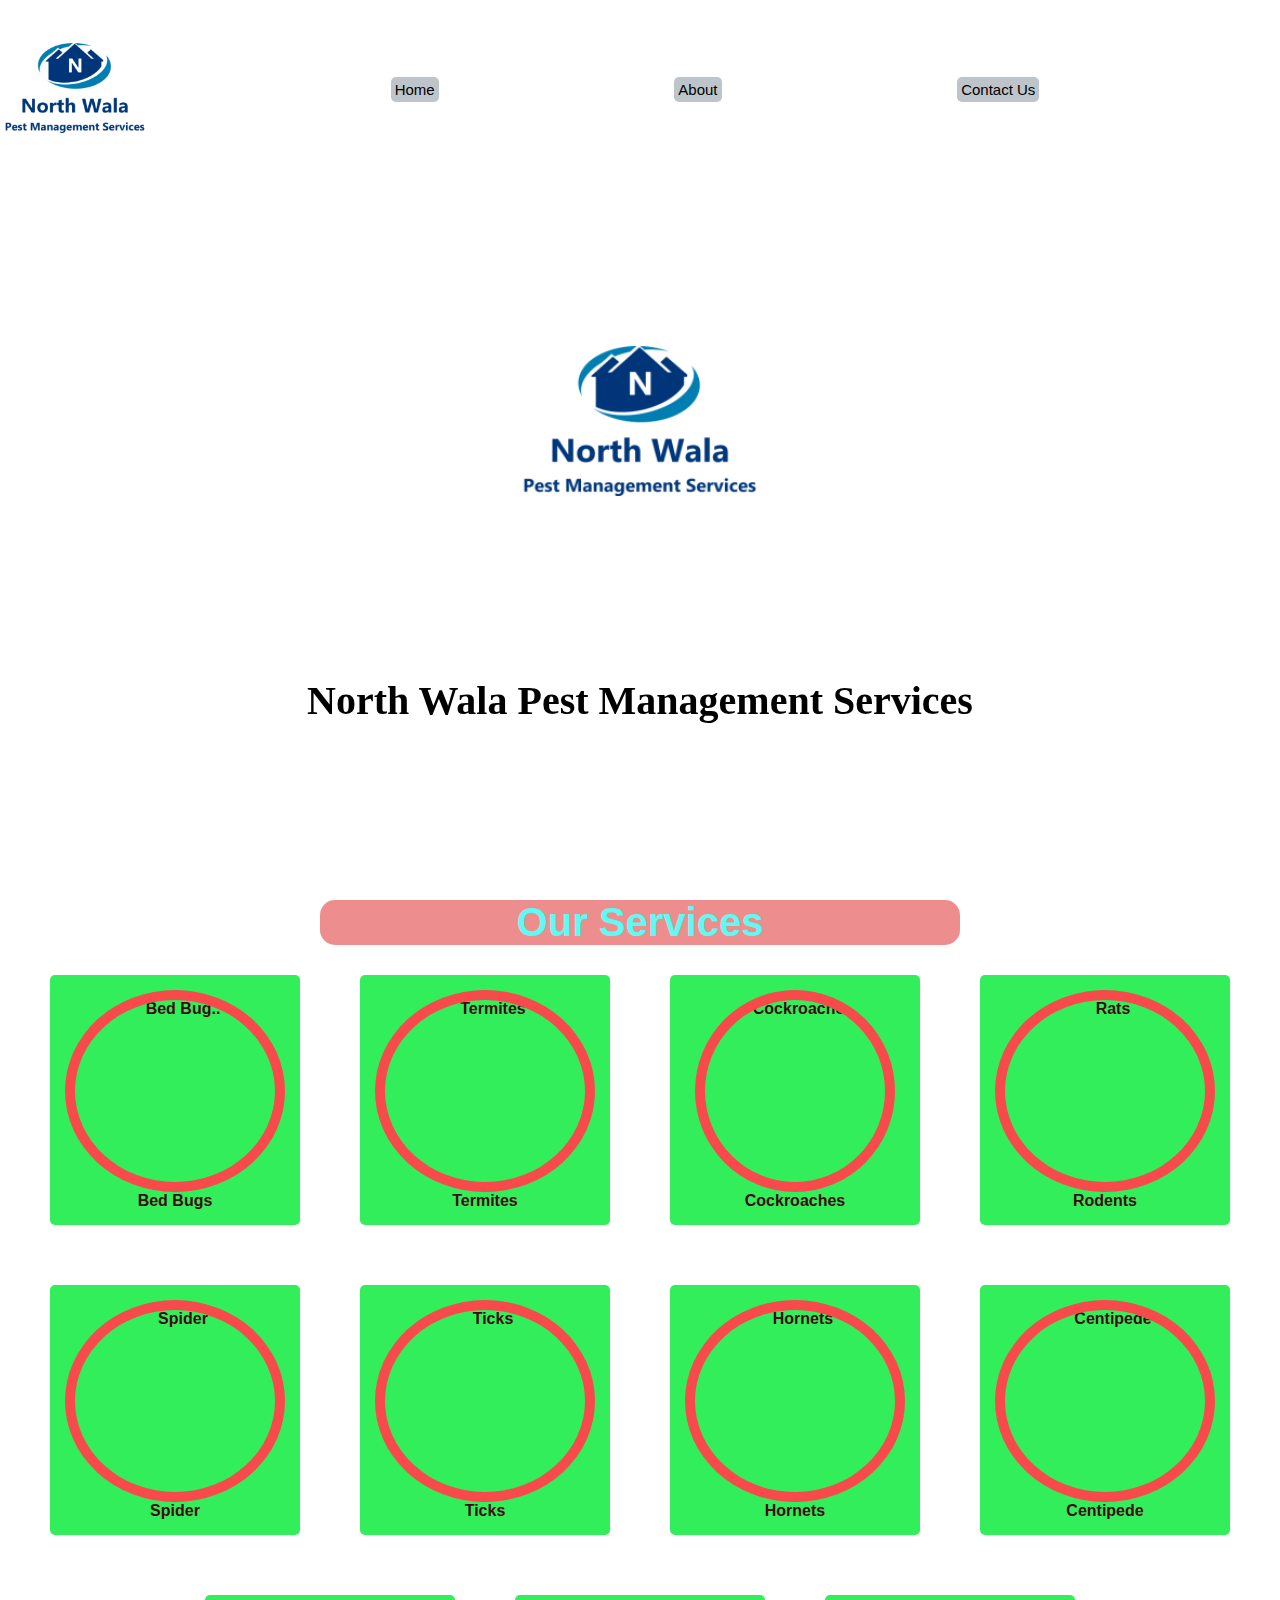
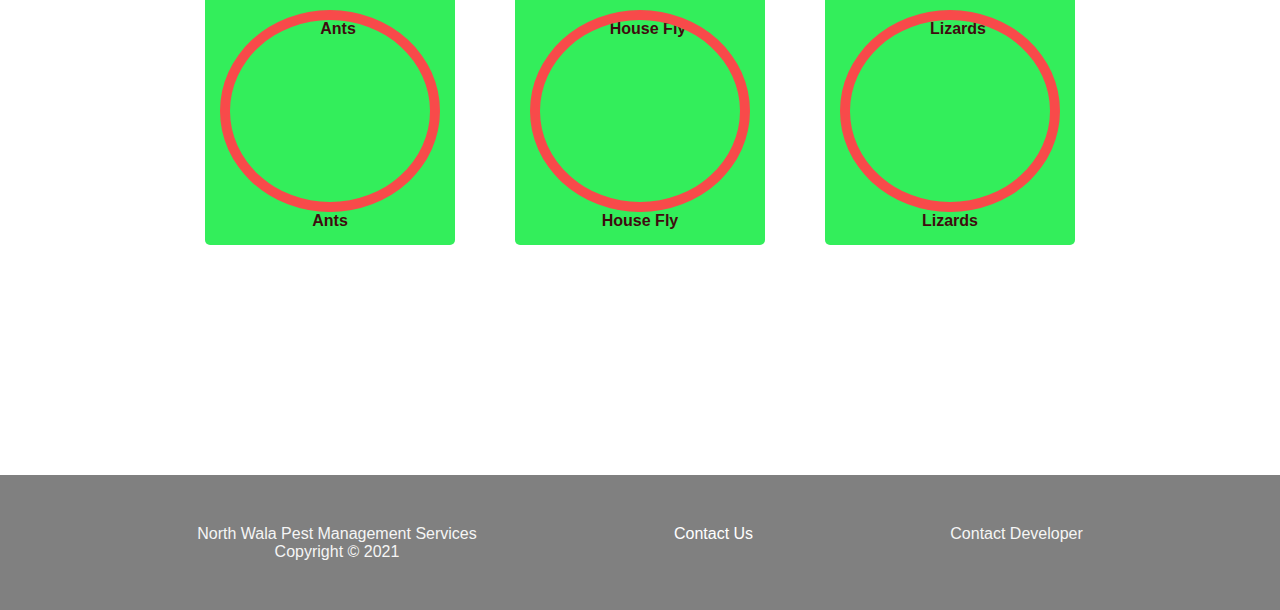
==== index.html @ 595ff41c "Add files via upload" ====
<!DOCTYPE html>
<html lang="en">
<head>
    <meta charset="UTF-8">
    <meta http-equiv="X-UA-Compatible" content="IE=edge">
    <meta name="viewport" content="width=device-width, initial-scale=1.0">
    <meta name="description" content="North Wala Pest Management helps you to make your house safe and healthy against pest">
    <meta name="google-site-verification" content="ad-a9DYKDekeuw_HzdLLKghjmyxepWodBNHnEfPsBeI" />
    <title>North Wala Pest Management</title>
    <link rel="stylesheet" href="src/nav.css">
    <link rel="stylesheet" href="src/main.css">
    <link rel="stylesheet" href="src/footer.css">
    <link rel="preconnect" href="https://fonts.googleapis.com">
<link rel="preconnect" href="https://fonts.gstatic.com" crossorigin>
<link href="https://fonts.googleapis.com/css2?family=Abril+Fatface&display=swap" rel="stylesheet">
    <link rel="shortcut icon" href="src/favicon.ico" type="image/x-icon">
</head>
<body>
    <div class="full_page">
        <header>
            <nav>
                <a href="index.html"><img class='brand_logo' src="src/brandlogo.png" alt="Brand logo.."></a>
                <ul class='nav_links'>
                    <li><a class='nav_link' href="index.html">Home</a></li>
                    <li><a class='nav_link' href="about.html">About</a></li>
                    <li><a class='nav_link' href="contact.html">Contact Us</a></li>
                </ul>
            </nav>
        </header>
        <main>
            <div class="brand_look">
                <div class='brandlogo'><img  src="src/brandlogo.png" alt="Brand Logo.."></div>
                <span><h1>North Wala Pest Management Services</h1></span>
            </div>
            <div class="services">
                <p style='color:rgb(95, 250, 242);font-size: 40px; background-color: rgba(231, 90, 90, 0.692); font-weight: bold; border-radius: 15px; width: 50vw; align-self: center;justify-self: first baseline;'>Our Services</p>
                <div class="cards">
                    <div class="card">
                        <img src="https://www.ortho.com/sites/g/files/oydgjc116/files/styles/scotts_asset_image_720_440/public/asset_images/Bedbug_iStock-183351496_0.jpg?itok=ikaVMNEH" alt="Bed Bug..">
                        <span>Bed Bugs</span>
                    </div>
                    <div class="card">
                        <img src="https://www.orkincanada.ca/drive/uploads/2019/07/termite-250.jpg" alt="Termites">
                        <span>Termites</span>
                    </div>
                    <div class="card">
                        <img style='width: 200px;' src="https://woodstream.scene7.com/is/image/woodstream/ter-insects-american-cockroach-2?$fullpng$" alt="Cockroaches">
                        <span>Cockroaches</span>
                    </div>
                    
                    <div class="card">
                        <img src="https://images.theconversation.com/files/123291/original/image-20160520-4451-87u0j1.jpg?ixlib=rb-1.1.0&q=45&auto=format&w=1200&h=1200.0&fit=crop" alt="Rats">
                        <span>Rodents</span>
                    </div>
                    
                    <div class="card">
                        <img src="https://www.imperial.ac.uk/news/image/mainnews2012/38773.jpg" alt="Spider">
                        <span>Spider</span>
                    </div>
                    <div class="card">
                        <img src="https://cdn.orkin.com/images/ticks/tick-illustration_826x671.jpg" alt="Ticks">
                        <span>Ticks</span>
                    </div>

                    
                    <div class="card">
                        <img src="https://19mvmv3yn2qc2bdb912o1t2n-wpengine.netdna-ssl.com/science/files/2020/05/1280px-Male_Vespa_mandarinia_-_white_background-1260x708.jpg" alt="Hornets">
                        <span>Hornets</span>
                    </div>
                    <div class="card">
                        <img src="https://www.joelsartore.com/wp-content/uploads/stock/INS014/INS014-00212-1920x1278.jpg" alt="Centipede">
                        <span>Centipede</span>
                    </div>
                    <div class="card">
                        <img src="https://greencitypestcontrol.com/wp-content/uploads/2020/04/06_carpenter-ants-cp.jpg" alt="Ants">
                        <span>Ants</span>
                    </div>
                    <div class="card">
                        <img src="https://images.unsplash.com/photo-1597189565388-b4c508df9ed3?ixid=MnwxMjA3fDB8MHxzZWFyY2h8MXx8aG91c2UlMjBmbHl8ZW58MHx8MHx8&ixlib=rb-1.2.1&w=1000&q=80" alt="House Fly">
                        <span>House Fly</span>
                    </div>
                    <div class="card">
                        <img src="https://steemitimages.com/0x0/https://upload.wikimedia.org/wikipedia/commons/thumb/d/da/Hemidactylus_frenatus_9701.jpg/1200px-Hemidactylus_frenatus_9701.jpg" alt="Lizards">
                        <span>Lizards</span>
                    </div>
                    
                    
                </div>
                <div class='devinfocont'>
                    <span> Name  &nbsp;: Vishal Joshi</span>
                    <a href="tel:6395811181">Phone : 6395811181</a>
                    <a href="mailto: vishalwebdev0987@gmial.com">Email &nbsp;: vishalwebdev0987@gmail.com</a>
                    <a href="https://www.instagram.com/vishal_404_" target='_blank'>Instagram : vishal_404_</a>
                    
                </div>
            </div>
        </main>
        <div class="footer">
            <footer>
                <div>
                <p>North Wala Pest Management Services</p>
                <p class="copyright">Copyright &copy; 2021</p></div>
                <div class="contact"><a href="contact.html" style="color: white;">Contact Us</a></div>
                
                <div class="developerinfo" onclick="contactDeveloper()">Contact Developer </div>
            </footer>
        </div>
    </div>
    <script src="src/script.js"></script>
</body>
</html>
---- src/nav.css ----
*{
    margin: 0;
    padding: 0;
    box-sizing: border-box;
    font-family: sans-serif;
}

a{
    text-decoration: none;
}


.nav_link{
    color:rgb(0, 0, 0);
    padding: 4px;
    border-radius: 5px;
    background-color: rgba(56, 80, 95, 0.329);
    font-size: 15px;
}

.nav_links{
    list-style: none;
    padding: 5px;
    display: flex;
    justify-content: space-evenly;
    width: 100vw;
}

.nav_link:hover{
    background-color: lightslategray;
    color: rgb(255, 244, 244);
}

nav{
    background: rgb(255, 255, 255);
    height: 20vh;
    display: flex;
    align-items: center;
    justify-content: space-between;
}
---- src/main.css ----
.brand_look{
    max-width: 100vw;
    min-height: 80vh;
    background-image: url('https://3osjxu3xxjq23mfkh33lmwc9-wpengine.netdna-ssl.com/wp-content/uploads/2018/12/toronto-pest-control-welcome-2019-with-a-Pest-Free-Home.jpg');
    background-size: 100% 100%;
    background-repeat: no-repeat;
    display: flex;
    flex-direction: column;
    align-items: center;
    justify-content: space-evenly;
}

.brand_look span{
    background: rgba(187, 231, 144, 0);
    backdrop-filter: blur(5px);
    padding: 10px;
    font-size: 20px;
    text-align: center;
    border-radius: 10px;
}

.brand_look span h1{
    font-family: 'Abril face', cursive;

}

.brand_logo{
    width: 150px;
}

.brand_look img{
    height: 150px;
    width: 250px;
    text-align: center;
}

.cards{
    display: flex;
    flex-wrap: wrap;
    background: transparent;
    align-items:center;
    justify-content: center;
}

.card{
    display: flex;
    flex-direction: column;
    align-items: center;
    background-color: rgb(51, 238, 91);
    padding: 15px;
    margin: 30px 30px;
    border-radius: 5px;
    color: rgb(63, 11, 15);
    font-weight: 700;
    height: 250px;
    width: 250px;

}

.card img{
    width: 100%;
    height: 100%;
    border-radius: 100%;
    border : 10px solid rgb(248, 74, 74);
}


.services{
    text-align: center;
    background: white;
    display: flex;
    justify-content: space-evenly;
    flex-direction: column;
    min-height: 120vh;
    overflow: hidden;

}

.devinfocont{
    align-self: center;
    color: white;
    cursor:no-drop;
    transition: all 0.4s ease-in;
    background-color: rgba(0, 0, 0, 0.521);
    backdrop-filter: blur(40px);
    border-radius: 7px;
    padding: 10px;
    position:relative;
    display:flex;
    transform: translateX(400%);
    opacity: 0;
    flex-direction: column;
    width: 300px;
    height: 200px;
    justify-content: center;
    text-align: center;
    align-items: baseline;
}

.devinfocont a{
    display: inline;
    color: white;
}
---- src/footer.css ----
.footer{
    min-height: 15vh;
    max-width: 100vw;
    background-color: grey;
    display: flex;
    align-items: center;
}


footer{
    color :whitesmoke;
    text-align: center;
    width: 100vw;
    display: flex;
    justify-content: space-evenly;
}

footer div{
    cursor:pointer;
}

footer p{
    cursor:no-drop;
}
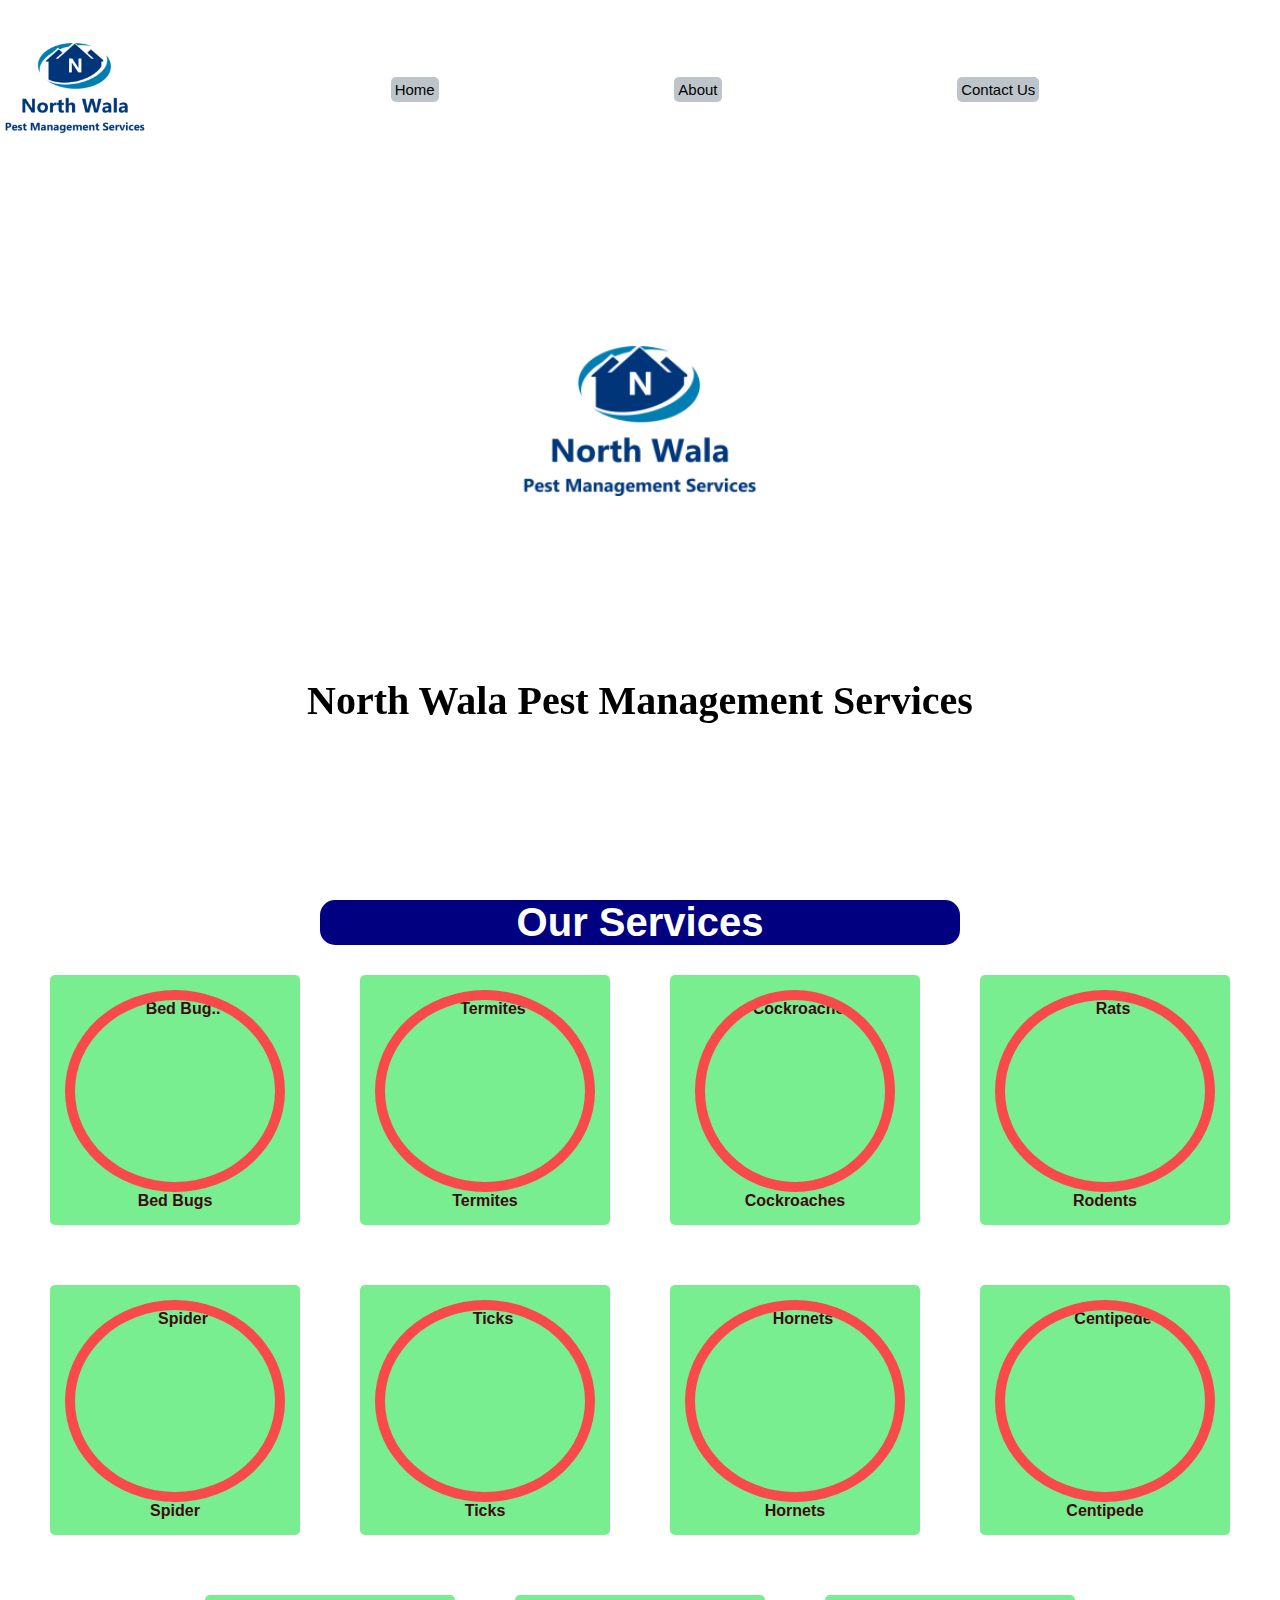
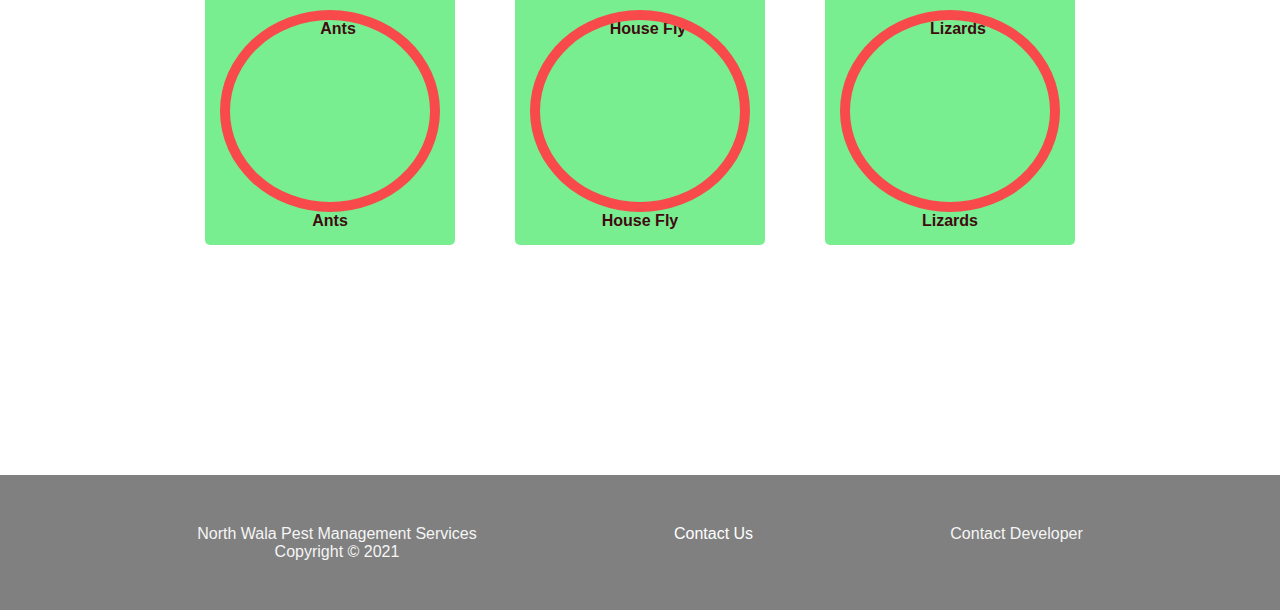
==== commit 63d86c69: "Add files via upload" ====
--- a/index.html
+++ b/index.html
@@ -33,7 +33,7 @@
                 <span><h1>North Wala Pest Management Services</h1></span>
             </div>
             <div class="services">
-                <p style='color:rgb(95, 250, 242);font-size: 40px; background-color: rgba(231, 90, 90, 0.692); font-weight: bold; border-radius: 15px; width: 50vw; align-self: center;justify-self: first baseline;'>Our Services</p>
+                <p style='color:white;font-size: 40px; background-color: navy; font-weight: bold; border-radius: 15px; width: 50vw; align-self: center;justify-self: first baseline;'>Our Services</p>
                 <div class="cards">
                     <div class="card">
                         <img src="https://www.ortho.com/sites/g/files/oydgjc116/files/styles/scotts_asset_image_720_440/public/asset_images/Bedbug_iStock-183351496_0.jpg?itok=ikaVMNEH" alt="Bed Bug..">
--- a/src/main.css
+++ b/src/main.css
@@ -46,7 +46,7 @@
     display: flex;
     flex-direction: column;
     align-items: center;
-    background-color: rgb(51, 238, 91);
+    background-color: rgba(21, 226, 65, 0.575);
     padding: 15px;
     margin: 30px 30px;
     border-radius: 5px;
